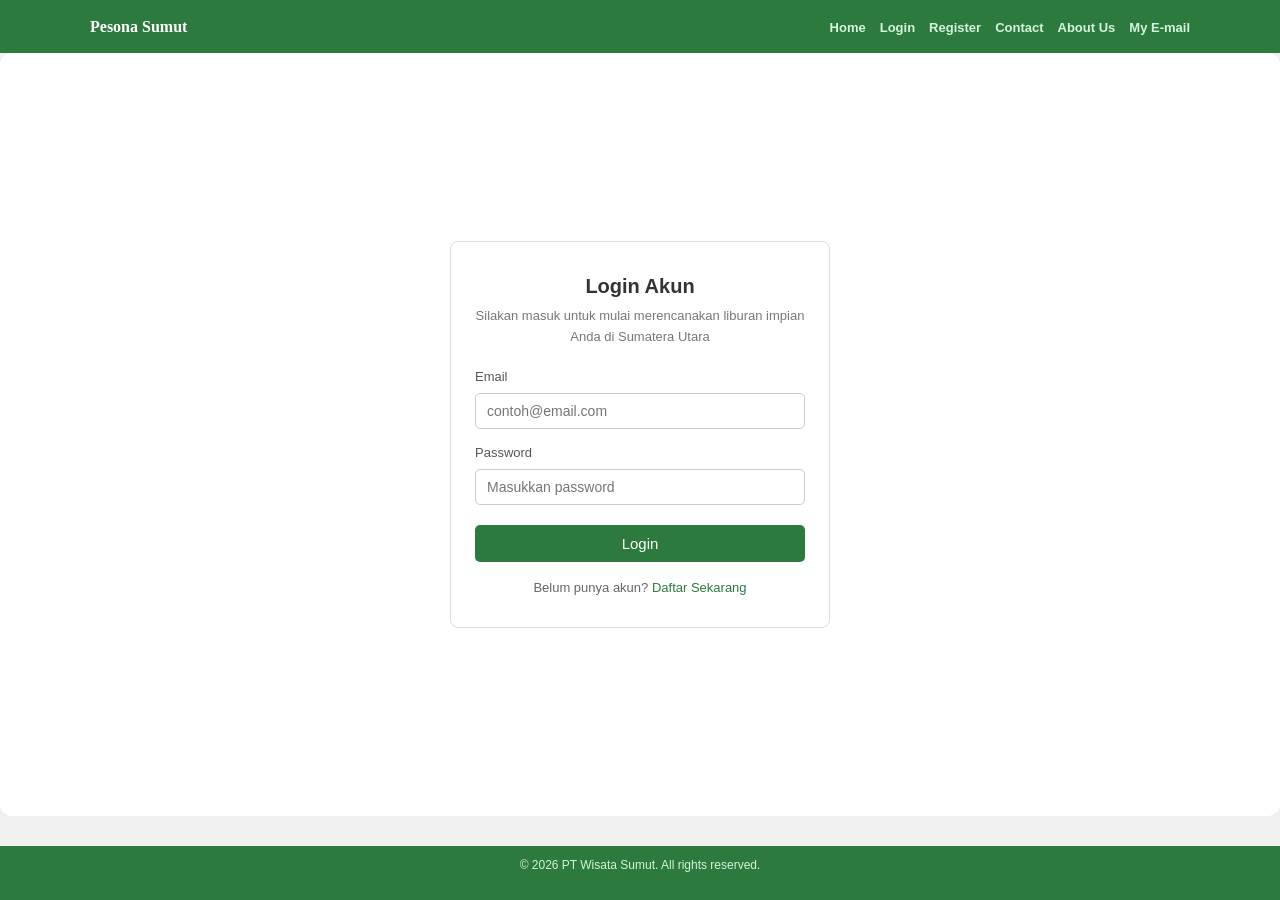
==== login.html @ dc2238d4 "Update Login dan Register" ====
<!DOCTYPE html>
<html lang="id">
<head>
  <meta charset="UTF-8">
  <meta name="viewport" content="width=device-width, initial-scale=1.0">
  <title>Login - Pesona Sumut</title>
  <link rel="icon" href="./image/icon.jpg">
  <link rel="stylesheet" href="style.css">
  <link rel="stylesheet" href="login.css">
</head>
<body class="auth-page">

  <header>
    <nav class="navbar">
      <div class="container">
        <a href="Project.html" class="logo">Pesona Sumut</a>
        <ul class="menu">
          <li><a href="Project.html">Home</a></li>
          <li><a href="login.html">Login</a></li>
          <li><a href="register.html">Register</a></li>
          <li><a href="#">Contact</a></li>
          <li><a href="#">About Us</a></li>
          <li><a href="mailto:edward@gmail.com">My E-mail</a></li>
        </ul>
      </div>
    </nav>
  </header>

  <div class="content">
    <div class="box">
      <h2>Login Akun</h2>
      <p>Silakan masuk untuk mulai merencanakan liburan impian Anda di Sumatera Utara</p>
      <div class="form-row">
        <label>Email</label>
        <input type="email" placeholder="contoh@email.com">
      </div>
      <div class="form-row">
        <label>Password</label>
        <input type="password" placeholder="Masukkan password">
      </div>
      <button class="btn" onclick="alert('Login berhasil! (Simulasi)')">Login</button>
      <div class="bottom-text">
        Belum punya akun? <a href="register.html">Daftar Sekarang</a>
      </div>
    </div>
  </div>

  <footer>
    <p>&copy; 2026 PT Wisata Sumut. All rights reserved.</p>
  </footer>

</body>
</html>
---- style.css ----
* {
  margin: 0;
  padding: 0;
  box-sizing: border-box;
}

body {
  background-color: azure;
  font-family: Arial, sans-serif;
  font-size: 18px;
  line-height: 1.6;
  color: #333;
}

.navbar {
  background-color: antiquewhite;
  padding: 25px 30px;
}

.container {
  max-width: 1100px;
  margin: auto;
  display: flex;
  justify-content: space-between;
  align-items: center;
}

.logo {
  font-size: 28px;
  font-weight: bold;
  text-decoration: none;
  color: #333;
  font-family: Cambria, Cochin, Georgia, Times, 'Times New Roman', serif;
}

.menu {
  display: flex;
  gap: 25px;
  list-style: none;
}

.menu li a {
  text-decoration: none;
  color: #333;
  font-weight: bold;
}

.menu li a:hover {
  color: darkorange;
}

.grid-layout {
  max-width: 1100px;
  margin: 30px auto;
  padding: 0 20px;
  display: grid;
  grid-template-columns: 2fr 1fr;
  grid-template-areas:
    "content fasilitas"
    "content event";
  gap: 20px;
}

.content {
  grid-area: content;
  background-color: white;
  padding: 25px;
  border-radius: 12px;
}

.card {
  background-color: white;
  padding: 20px;
  border-radius: 12px;
}

.card:nth-of-type(1) {
  grid-area: fasilitas;
}

.card:nth-of-type(2) {
  grid-area: event;
}

h2, h3, h4 {
  margin-bottom: 15px;
}

p {
  margin-bottom: 15px;
}

.hero-img,
.content-img {
  width: 100%;
  border-radius: 10px;
  margin: 15px 0;
}

figcaption {
  font-size: 14px;
  color: gray;
  margin-bottom: 15px;
}

.media {
  width: 100%;
  margin: 15px 0;
}

ul, ol {
  margin-left: 20px;
}

.card a {
  text-decoration: none;
  color: #333;
}

.card a:hover {
  color: darkorange;
}

footer {
  background-color: antiquewhite;
  text-align: center;
  padding: 20px;
  margin-top: 30px;
}

footer {
  background-color: antiquewhite;
  text-align: center;
  padding: 20px;
  margin-top: 30px;
}

/* Responsive untuk Tablet */
@media (max-width: 992px) {
  body {
    font-size: 17px;
  }

  .container {
    max-width: 90%;
  }

  .grid-layout {
    max-width: 90%;
    grid-template-columns: 1fr;
    grid-template-areas:
      "content"
      "fasilitas"
      "event";
  }

  .content,
  .card {
    padding: 20px;
  }
}

/* Responsive untuk HP */
@media (max-width: 768px) {
  body {
    font-size: 16px;
  }

  .navbar {
    padding: 20px;
  }

  .container {
    flex-direction: column;
    gap: 15px;
    text-align: center;
  }

  .logo {
    font-size: 24px;
  }

  .menu {
    flex-direction: column;
    gap: 10px;
    padding: 0;
  }

  .grid-layout {
    margin: 20px auto;
    padding: 0 15px;
    grid-template-columns: 1fr;
    grid-template-areas:
      "content"
      "fasilitas"
      "event";
  }

  .content,
  .card {
    padding: 18px;
  }

  h2 {
    font-size: 22px;
  }

  h3 {
    font-size: 20px;
  }

  footer {
    font-size: 14px;
    padding: 15px;
  }
}

/* Responsive untuk HP kecil */
@media (max-width: 480px) {
  body {
    font-size: 15px;
  }

  .logo {
    font-size: 22px;
  }

  .menu li a {
    font-size: 15px;
  }

  .grid-layout {
    padding: 0 10px;
  }

  .content,
  .card {
    padding: 15px;
  }

  h2 {
    font-size: 20px;
  }

  h3,
  h4 {
    font-size: 18px;
  }

  figcaption {
    font-size: 12px;
  }

  ul,
  ol {
    margin-left: 18px;
  }
}
---- login.css ----
* {
  box-sizing: border-box;
  margin: 0;
  padding: 0;
}

body.auth-page {
  font-family: Arial, sans-serif;
  background: #f0f0f0;
  min-height: 100vh;
  display: flex;
  flex-direction: column;
}

.navbar {
  background: #2c7a3e;
  padding: 12px 20px;
}

.navbar .container {
  display: flex;
  align-items: center;
  justify-content: space-between;
}

.navbar .logo {
  color: white;
  font-size: 16px;
  font-weight: bold;
  text-decoration: none;
}

.navbar .menu {
  list-style: none;
  display: flex;
  gap: 14px;
}

.navbar .menu a {
  color: #d4f5dc;
  font-size: 13px;
  text-decoration: none;
}

.navbar .menu a:hover {
  color: white;
}

.content {
  flex: 1;
  display: flex;
  align-items: center;
  justify-content: center;
  padding: 30px 16px;
}

.box {
  background: white;
  width: 100%;
  max-width: 380px;
  padding: 28px 24px;
  border-radius: 8px;
  border: 1px solid #ddd;
}

.box h2 {
  font-size: 20px;
  color: #333;
  margin-bottom: 4px;
  text-align: center;
}

.box p {
  font-size: 13px;
  color: #777;
  text-align: center;
  margin-bottom: 20px;
}

.form-row {
  margin-bottom: 14px;
}

.form-row label {
  display: block;
  font-size: 13px;
  color: #555;
  margin-bottom: 5px;
}

.form-row input {
  width: 100%;
  padding: 9px 11px;
  border: 1px solid #ccc;
  border-radius: 5px;
  font-size: 14px;
  color: #333;
  outline: none;
}

.form-row input:focus {
  border-color: #2c7a3e;
}

.btn {
  width: 100%;
  padding: 10px;
  background: #2c7a3e;
  color: white;
  border: none;
  border-radius: 5px;
  font-size: 15px;
  cursor: pointer;
  margin-top: 6px;
}

.btn:hover {
  background: #245f30;
}

.bottom-text {
  text-align: center;
  margin-top: 16px;
  font-size: 13px;
  color: #666;
}

.bottom-text a {
  color: #2c7a3e;
  text-decoration: none;
}

.bottom-text a:hover {
  text-decoration: underline;
}

footer {
  background: #2c7a3e;
  color: #d4f5dc;
  text-align: center;
  font-size: 12px;
  padding: 10px;
}
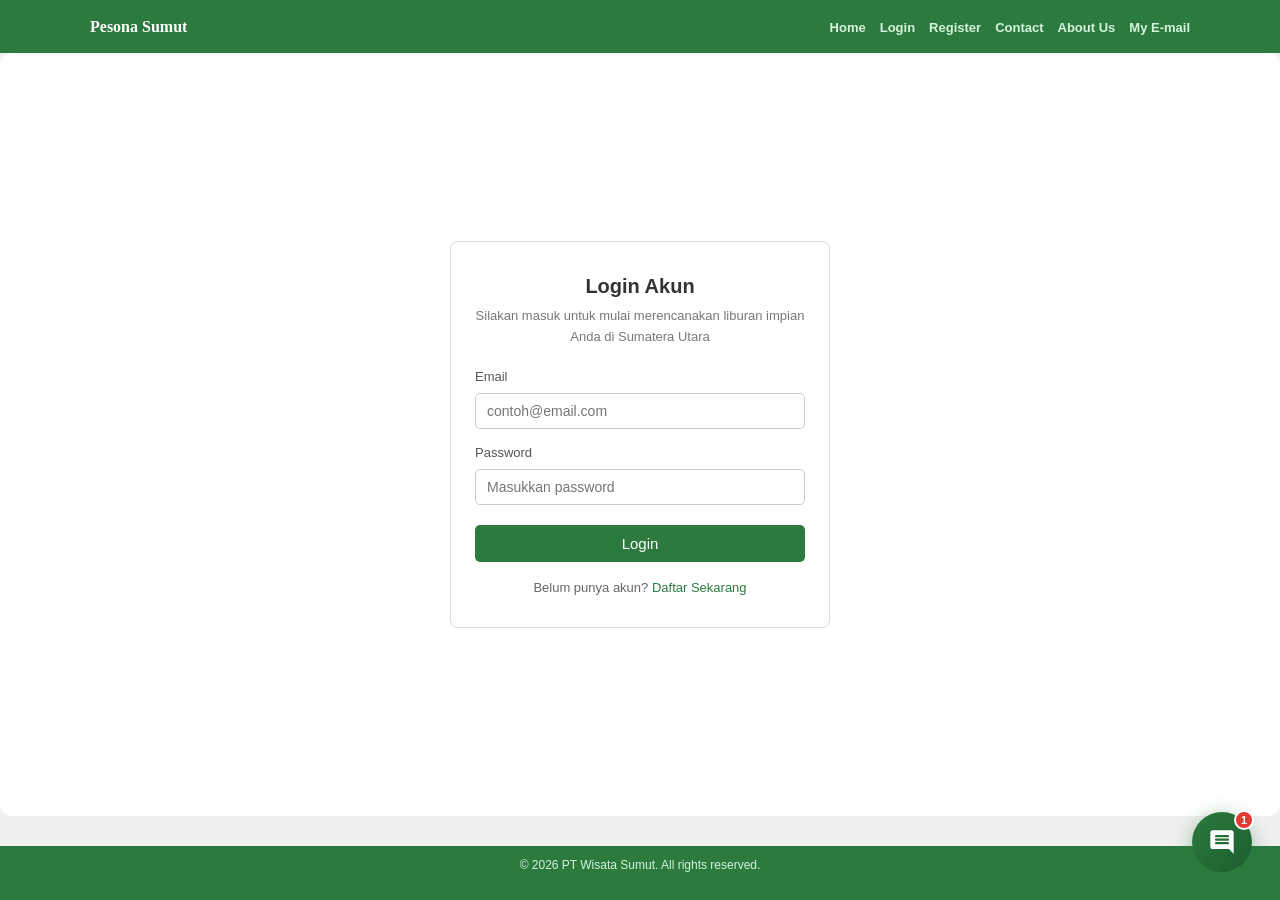
==== commit b973393d: "nambah chatbot ama javascipt dom" ====
--- a/login.html
+++ b/login.html
@@ -7,6 +7,7 @@
   <link rel="icon" href="./image/icon.jpg">
   <link rel="stylesheet" href="style.css">
   <link rel="stylesheet" href="login.css">
+  <link rel="stylesheet" href="chatbot.css">
 </head>
 <body class="auth-page">
 
@@ -48,6 +49,8 @@
   <footer>
     <p>&copy; 2026 PT Wisata Sumut. All rights reserved.</p>
   </footer>
+  <script src="./chatbot.js"></script>
+  <script src="./main.js"></script>
 
 </body>
 </html>
--- a/style.css
+++ b/style.css
@@ -135,6 +135,93 @@
   margin-top: 30px;
 }
 
+/* ---- Navbar Scroll Effect ---- */
+.navbar {
+  transition: background-color 0.3s, box-shadow 0.3s, padding 0.3s;
+}
+
+.navbar.scrolled {
+  background-color: #fff;
+  box-shadow: 0 2px 12px rgba(0, 0, 0, 0.1);
+  padding: 12px 30px;
+}
+
+/* ---- Scroll Reveal Animation ---- */
+.reveal {
+  opacity: 0;
+  transform: translateY(30px);
+  transition: opacity 0.6s ease, transform 0.6s ease;
+}
+
+.reveal.revealed {
+  opacity: 1;
+  transform: translateY(0);
+}
+
+/* ---- Back to Top Button ---- */
+#back-to-top {
+  position: fixed;
+  bottom: 30px;
+  left: 30px;
+  width: 44px;
+  height: 44px;
+  border-radius: 50%;
+  border: none;
+  background: #2c7a3e;
+  color: white;
+  font-size: 22px;
+  cursor: pointer;
+  opacity: 0;
+  transform: translateY(20px);
+  transition: opacity 0.3s, transform 0.3s, background 0.3s;
+  z-index: 900;
+  display: flex;
+  align-items: center;
+  justify-content: center;
+}
+
+#back-to-top.visible {
+  opacity: 1;
+  transform: translateY(0);
+}
+
+#back-to-top:hover {
+  background: #245f30;
+}
+
+/* ---- Hamburger Menu ---- */
+#hamburger-btn {
+  display: none;
+  flex-direction: column;
+  gap: 5px;
+  background: none;
+  border: none;
+  cursor: pointer;
+  padding: 4px;
+  z-index: 1001;
+}
+
+#hamburger-btn span {
+  display: block;
+  width: 24px;
+  height: 3px;
+  background: #333;
+  border-radius: 3px;
+  transition: transform 0.3s, opacity 0.3s;
+}
+
+#hamburger-btn.active span:nth-child(1) {
+  transform: rotate(45deg) translate(5px, 6px);
+}
+
+#hamburger-btn.active span:nth-child(2) {
+  opacity: 0;
+}
+
+#hamburger-btn.active span:nth-child(3) {
+  transform: rotate(-45deg) translate(5px, -6px);
+}
+
 /* Responsive untuk Tablet */
 @media (max-width: 992px) {
   body {
@@ -171,19 +258,34 @@
   }
 
   .container {
-    flex-direction: column;
-    gap: 15px;
-    text-align: center;
+    flex-wrap: wrap;
+    gap: 0;
+    position: relative;
   }
 
   .logo {
     font-size: 24px;
   }
 
+  #hamburger-btn {
+    display: flex;
+  }
+
   .menu {
+    display: none;
     flex-direction: column;
-    gap: 10px;
-    padding: 0;
+    width: 100%;
+    gap: 0;
+    padding: 10px 0 0;
+  }
+
+  .menu.open {
+    display: flex;
+  }
+
+  .menu li a {
+    display: block;
+    padding: 8px 0;
   }
 
   .grid-layout {
--- a/login.css
+++ b/login.css
@@ -140,4 +140,14 @@
   text-align: center;
   font-size: 12px;
   padding: 10px;
+}
+
+/* Hamburger putih di navbar hijau */
+.auth-page #hamburger-btn span {
+  background: white;
+}
+
+/* Navbar scroll di auth page */
+.auth-page .navbar.scrolled {
+  background: #245f30;
 }
--- a/chatbot.css
+++ b/chatbot.css
@@ -0,0 +1,389 @@
+/* ============================================
+   CHATBOT FLOATING WIDGET - Pesona Sumut
+   ============================================ */
+
+/* Floating Toggle Button */
+#chatbot-toggle {
+  position: fixed;
+  bottom: 28px;
+  right: 28px;
+  width: 60px;
+  height: 60px;
+  border-radius: 50%;
+  background: linear-gradient(135deg, #2c7a3e, #1b5e2e);
+  border: none;
+  cursor: pointer;
+  box-shadow: 0 4px 20px rgba(44, 122, 62, 0.45);
+  z-index: 9999;
+  display: flex;
+  align-items: center;
+  justify-content: center;
+  transition: transform 0.3s cubic-bezier(0.34, 1.56, 0.64, 1), box-shadow 0.3s ease;
+}
+
+#chatbot-toggle:hover {
+  transform: scale(1.1);
+  box-shadow: 0 6px 28px rgba(44, 122, 62, 0.6);
+}
+
+#chatbot-toggle:active {
+  transform: scale(0.95);
+}
+
+#chatbot-toggle svg {
+  width: 28px;
+  height: 28px;
+  fill: white;
+  transition: transform 0.3s ease, opacity 0.2s ease;
+}
+
+#chatbot-toggle .icon-close {
+  position: absolute;
+  opacity: 0;
+  transform: rotate(-90deg) scale(0.5);
+}
+
+#chatbot-toggle.active .icon-chat {
+  opacity: 0;
+  transform: rotate(90deg) scale(0.5);
+}
+
+#chatbot-toggle.active .icon-close {
+  opacity: 1;
+  transform: rotate(0deg) scale(1);
+}
+
+/* Notification Badge */
+#chatbot-badge {
+  position: absolute;
+  top: -2px;
+  right: -2px;
+  width: 20px;
+  height: 20px;
+  background: #e53935;
+  border-radius: 50%;
+  color: white;
+  font-size: 11px;
+  font-weight: bold;
+  display: flex;
+  align-items: center;
+  justify-content: center;
+  border: 2px solid white;
+  animation: chatbot-pulse 2s infinite;
+}
+
+#chatbot-badge.hidden {
+  display: none;
+}
+
+@keyframes chatbot-pulse {
+  0%, 100% { transform: scale(1); }
+  50% { transform: scale(1.15); }
+}
+
+/* Chat Window */
+#chatbot-window {
+  position: fixed;
+  bottom: 100px;
+  right: 28px;
+  width: 380px;
+  max-height: 520px;
+  border-radius: 16px;
+  background: #ffffff;
+  box-shadow: 0 12px 48px rgba(0, 0, 0, 0.15), 0 4px 16px rgba(0, 0, 0, 0.08);
+  z-index: 9998;
+  display: flex;
+  flex-direction: column;
+  overflow: hidden;
+  opacity: 0;
+  transform: translateY(20px) scale(0.95);
+  pointer-events: none;
+  transition: opacity 0.35s cubic-bezier(0.25, 0.46, 0.45, 0.94),
+              transform 0.35s cubic-bezier(0.25, 0.46, 0.45, 0.94);
+}
+
+#chatbot-window.open {
+  opacity: 1;
+  transform: translateY(0) scale(1);
+  pointer-events: auto;
+}
+
+/* Chat Header */
+.chatbot-header {
+  background: linear-gradient(135deg, #2c7a3e, #1b5e2e);
+  padding: 18px 20px;
+  display: flex;
+  align-items: center;
+  gap: 12px;
+  flex-shrink: 0;
+}
+
+.chatbot-avatar {
+  width: 40px;
+  height: 40px;
+  border-radius: 50%;
+  background: rgba(255, 255, 255, 0.2);
+  display: flex;
+  align-items: center;
+  justify-content: center;
+  flex-shrink: 0;
+}
+
+.chatbot-avatar svg {
+  width: 22px;
+  height: 22px;
+  fill: white;
+}
+
+.chatbot-header-info {
+  flex: 1;
+}
+
+.chatbot-header-info h4 {
+  color: white;
+  font-size: 15px;
+  font-weight: 600;
+  margin: 0;
+  line-height: 1.2;
+}
+
+.chatbot-header-info span {
+  color: #a5d6a7;
+  font-size: 12px;
+  display: flex;
+  align-items: center;
+  gap: 5px;
+}
+
+.chatbot-header-info span::before {
+  content: '';
+  width: 7px;
+  height: 7px;
+  background: #66bb6a;
+  border-radius: 50%;
+  display: inline-block;
+  animation: chatbot-online 1.5s infinite;
+}
+
+@keyframes chatbot-online {
+  0%, 100% { opacity: 1; }
+  50% { opacity: 0.4; }
+}
+
+/* Chat Messages Area */
+.chatbot-messages {
+  flex: 1;
+  overflow-y: auto;
+  padding: 16px;
+  display: flex;
+  flex-direction: column;
+  gap: 12px;
+  background: #f7faf8;
+  min-height: 260px;
+  max-height: 320px;
+}
+
+.chatbot-messages::-webkit-scrollbar {
+  width: 5px;
+}
+
+.chatbot-messages::-webkit-scrollbar-track {
+  background: transparent;
+}
+
+.chatbot-messages::-webkit-scrollbar-thumb {
+  background: #c8e6c9;
+  border-radius: 10px;
+}
+
+/* Message Bubbles */
+.chat-msg {
+  max-width: 82%;
+  padding: 10px 14px;
+  border-radius: 16px;
+  font-size: 13.5px;
+  line-height: 1.5;
+  animation: chatbot-msgIn 0.35s cubic-bezier(0.34, 1.56, 0.64, 1);
+  word-wrap: break-word;
+}
+
+@keyframes chatbot-msgIn {
+  from {
+    opacity: 0;
+    transform: translateY(10px) scale(0.95);
+  }
+  to {
+    opacity: 1;
+    transform: translateY(0) scale(1);
+  }
+}
+
+.chat-msg.bot {
+  align-self: flex-start;
+  background: white;
+  color: #333;
+  border-bottom-left-radius: 4px;
+  box-shadow: 0 1px 4px rgba(0, 0, 0, 0.06);
+}
+
+.chat-msg.user {
+  align-self: flex-end;
+  background: linear-gradient(135deg, #2c7a3e, #35904a);
+  color: white;
+  border-bottom-right-radius: 4px;
+}
+
+/* Typing Indicator */
+.chat-typing {
+  align-self: flex-start;
+  display: flex;
+  gap: 5px;
+  padding: 12px 18px;
+  background: white;
+  border-radius: 16px;
+  border-bottom-left-radius: 4px;
+  box-shadow: 0 1px 4px rgba(0, 0, 0, 0.06);
+  animation: chatbot-msgIn 0.3s ease;
+}
+
+.chat-typing span {
+  width: 7px;
+  height: 7px;
+  background: #aaa;
+  border-radius: 50%;
+  animation: chatbot-typing 1.4s infinite ease-in-out;
+}
+
+.chat-typing span:nth-child(2) {
+  animation-delay: 0.2s;
+}
+
+.chat-typing span:nth-child(3) {
+  animation-delay: 0.4s;
+}
+
+@keyframes chatbot-typing {
+  0%, 60%, 100% {
+    transform: translateY(0);
+    opacity: 0.4;
+  }
+  30% {
+    transform: translateY(-6px);
+    opacity: 1;
+  }
+}
+
+/* Quick Reply Buttons */
+.chat-quick-replies {
+  display: flex;
+  flex-wrap: wrap;
+  gap: 6px;
+  margin-top: 4px;
+  animation: chatbot-msgIn 0.35s cubic-bezier(0.34, 1.56, 0.64, 1);
+}
+
+.chat-quick-replies button {
+  padding: 6px 14px;
+  border: 1.5px solid #2c7a3e;
+  background: white;
+  color: #2c7a3e;
+  border-radius: 20px;
+  font-size: 12.5px;
+  cursor: pointer;
+  transition: all 0.2s ease;
+  white-space: nowrap;
+}
+
+.chat-quick-replies button:hover {
+  background: #2c7a3e;
+  color: white;
+  transform: translateY(-1px);
+}
+
+.chat-quick-replies button:active {
+  transform: scale(0.97);
+}
+
+/* Chat Input Area */
+.chatbot-input {
+  display: flex;
+  align-items: center;
+  gap: 8px;
+  padding: 12px 14px;
+  border-top: 1px solid #e8f0ea;
+  background: white;
+  flex-shrink: 0;
+}
+
+.chatbot-input input {
+  flex: 1;
+  padding: 10px 14px;
+  border: 1.5px solid #dde8df;
+  border-radius: 24px;
+  font-size: 13.5px;
+  outline: none;
+  color: #333;
+  background: #f7faf8;
+  transition: border-color 0.2s ease, box-shadow 0.2s ease;
+}
+
+.chatbot-input input:focus {
+  border-color: #2c7a3e;
+  box-shadow: 0 0 0 3px rgba(44, 122, 62, 0.1);
+}
+
+.chatbot-input input::placeholder {
+  color: #aaa;
+}
+
+.chatbot-input button {
+  width: 38px;
+  height: 38px;
+  border-radius: 50%;
+  background: linear-gradient(135deg, #2c7a3e, #1b5e2e);
+  border: none;
+  cursor: pointer;
+  display: flex;
+  align-items: center;
+  justify-content: center;
+  flex-shrink: 0;
+  transition: transform 0.2s ease, box-shadow 0.2s ease;
+}
+
+.chatbot-input button:hover {
+  transform: scale(1.08);
+  box-shadow: 0 2px 10px rgba(44, 122, 62, 0.35);
+}
+
+.chatbot-input button:active {
+  transform: scale(0.95);
+}
+
+.chatbot-input button svg {
+  width: 18px;
+  height: 18px;
+  fill: white;
+}
+
+/* Responsive */
+@media (max-width: 480px) {
+  #chatbot-window {
+    right: 10px;
+    left: 10px;
+    bottom: 90px;
+    width: auto;
+    max-height: 70vh;
+  }
+
+  #chatbot-toggle {
+    bottom: 18px;
+    right: 18px;
+    width: 54px;
+    height: 54px;
+  }
+
+  #chatbot-toggle svg {
+    width: 24px;
+    height: 24px;
+  }
+}
